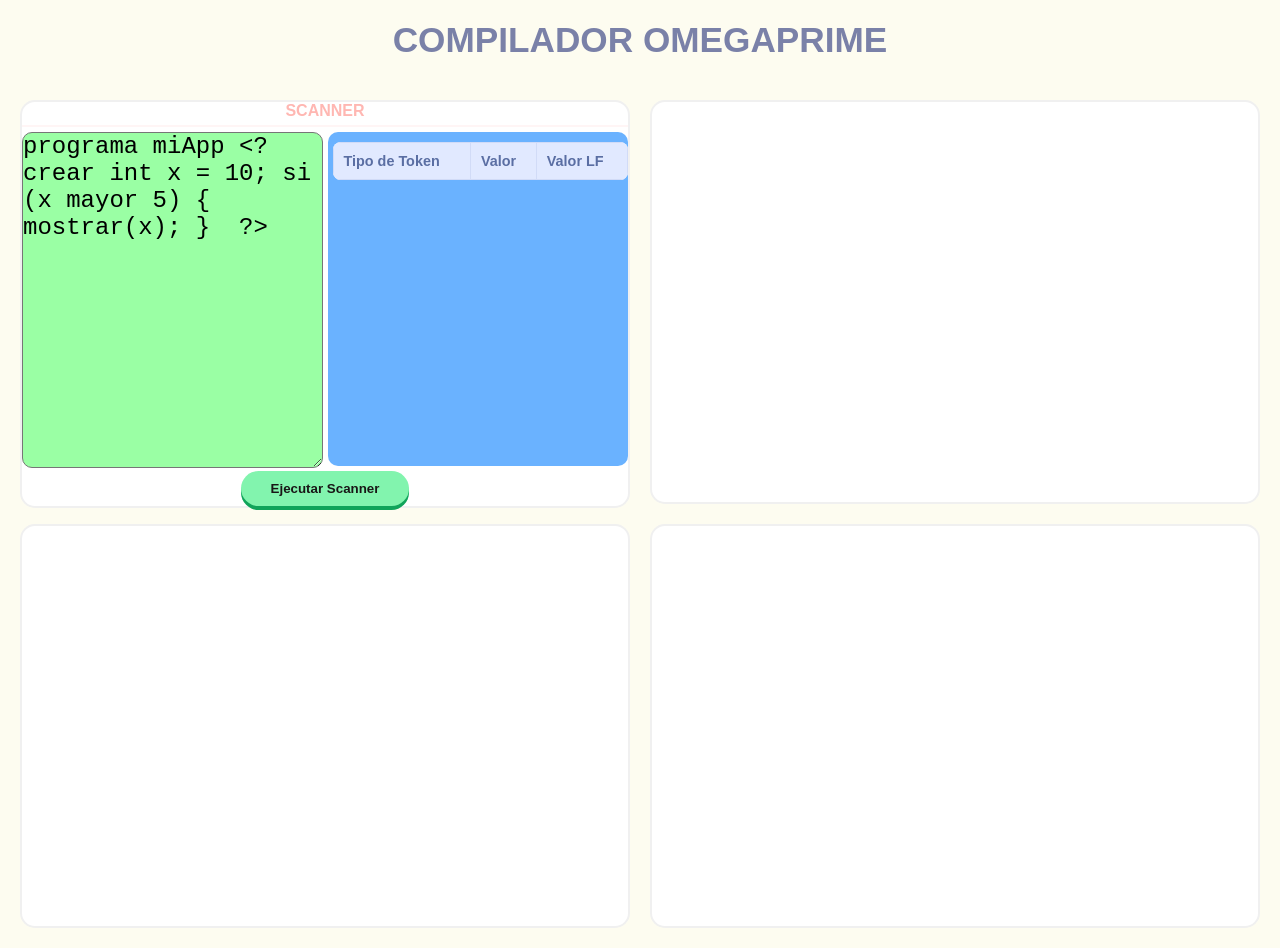
==== NUEVO/index.html @ 401cb455 "parser avance" ====
<!DOCTYPE html>
<html lang="en">
<head>
    <meta charset="UTF-8">
    <meta name="viewport" content="width=device-width, initial-scale=1.0">
    <title>OMEGAPRIME</title>
    <link rel="stylesheet" href="index.css">
</head>
<body>
    <section>COMPILADOR OMEGAPRIME</section>
    <section>
        <div id="scanner">
            <div >SCANNER</div>
            <textarea id="codigo">programa miApp <?  crear int x = 10; si (x mayor 5) {  mostrar(x); }  ?></textarea>
            <div id="tokens">
                <table>
                    <thead>
                        <tr>
                            <th>Tipo de Token</th>
                            <th>Valor</th>
                            <th>Valor LF</th>
                        </tr>
                    </thead>
                    <tbody id="tokens-body">
                    
                    </tbody>
                </table>
            </div>
            <button id="btn_scan">Ejecutar Scanner</button>
        </div>
        <div></div>
        <div></div>
        <div></div>
        
    </section>
</body>
<script type="module" src="index.js"></script>

</html>
---- NUEVO/index.css ----
/* --- Configuración de Pantalla Completa --- */
html, body {
    height: 100%;    /* Ocupa el 100% de la altura de la ventana */
    width: 100%;     /* Ocupa el 100% del ancho */
    margin: 0;       /* Elimina el margen por defecto del navegador */
    padding: 0;
    box-sizing: border-box;
    
}

body {
    background-color: #fdfcf0; /* Crema pastel */
    color: #444b55;
    font-family: 'Segoe UI', sans-serif;
    
    /* Usamos Flexbox en el body para organizar el título y el contenido */
    display: flex;
    flex-direction: column;
    overflow-y: auto; /* Evita el scroll si no es necesario */
}

/* --- Título (Section 1) --- */
section:first-of-type {
    flex: 0 0 auto; /* No se estira, mantiene su tamaño */
    text-align: center;
    font-size: 2.2rem;
    font-weight: 800;
    color: #7a81a8;
    padding: 20px 0;
}

/* --- Contenedor de Cuadrícula (Section 2) --- */
section:last-of-type {
    flex: 1;
    display: grid;
    grid-template-columns: 1fr 1fr;
    /* Elimina grid-template-rows fijo para que crezca según el contenido */
    grid-template-rows: auto; 
    gap: 20px;
    padding: 20px;
    box-sizing: border-box;
}

/* --- Ajuste de los cuadros --- */
section:last-of-type > div {
    background-color: #ffffff;
    border: 2px solid #f0f0f0;
    border-radius: 15px;
    flex-direction: column;
    overflow: visible; /* Permite que el contenido interno maneje su propio scroll */
    min-height: 400px; /* Dale un tamaño mínimo para que no se colapsen */
}

/* --- Ajuste específico del Scanner para que no se desborde --- */
/* --- Corrección Definitiva del Scanner --- */
#scanner {
    display: grid !important; /* Cambiamos a Grid para control total */
    grid-template-columns: 1fr 1fr; /* Dos columnas iguales */
    grid-template-rows: auto 1fr auto; /* Fila 1: Título, Fila 2: Cuadros, Fila 3: Botón */
    gap: 5px;
    height: 100%; /* Para que use todo el espacio del cuadro blanco */
}

/* 1. Título: Ocupa las dos columnas arriba */
#scanner > div:first-child {
    grid-column: 1 / span 2; 
    text-align: center;
    font-weight: bold;
    color: #ffb7b2;
    border-bottom: 2px solid #fff5f5;
    padding-bottom: 5px;
    align-self: start;
}

/* 2. Cuadros: Se colocan uno en cada columna de la fila central */
#codigo, #tokens {
    height: 100%; /* Se ajustan al espacio disponible */
    min-height: 150px; /* Evita que se vean muy pequeños */
    border-radius: 10px;
    max-height: 490px;
    overflow: auto;  /* Limita la altura máxima para evitar desbordes */
}

#codigo { 
    background-color: #9affa4; 
        font: Times New Roman, serif;
        font-size: 1.5rem;
        font-style: bold;
        padding: 0;
}
#tokens { background-color: #6ab2ff; 
        font: 'Courier New', monospace;
        font-size: 1.2rem;
        padding-left: 5px;
        /* Agrega scroll vertical si el contenido es demasiado largo */
}

/* 3. Botón: Ocupa las dos columnas abajo y se centra */
#btn_scan {
    grid-column: 1 / span 2;
    justify-self: center; /* Centra el botón horizontalmente */
    align-self: end;      /* Lo pega a la parte inferior */
    padding: 10px 30px;
    border-radius: 20px;
    border: none;
    background-color: #82f4ae;
    color: #181616;
    font-weight: bold;
    cursor: pointer;
    box-shadow: 0 4px 0 #10a45a;
    transition: all 0.2s;
}

#btn_scan:hover {
    transform: translateY(-2px);
    background-color: #4df560;
}


/* --- Estilos para la Tabla de Tokens --- */
table {
    width: 100%;
    border-collapse: collapse; /* Une los bordes para que se vea una sola línea */
    margin-top: 10px;
    background-color: #ffffff;
    border-radius: 8px;
    overflow: hidden; /* Para que los bordes redondeados funcionen */
}

/* Bordes y alineación de encabezados y celdas */
table th, table td {
    border: 1px solid #d1dbf7; /* Borde azul pastel suave */
    padding: 10px;
    text-align: left;
    font-size: 0.9rem;
}

/* Estilo para el encabezado (Header) */
table thead {
    background-color: #e1e9ff; /* Fondo azul pastel */
    color: #5a6ea3;
}

/* Efecto cebra para las filas (opcional, mejora la lectura) */
table tbody tr:nth-child(even) {
    background-color: #f8faff;
}

/* Resaltado al pasar el mouse por encima */
table tbody tr:hover {
    background-color: #f0f4ff;
}

/* ====================================================================
   CORRECCIÓN: Estilo de errores con mayor especificidad
   ==================================================================== */

/* Aplicar a la fila completa con mayor especificidad */
table tbody tr.errores {
    background-color: #f76363 !important; /* Fondo rojo */
    color: #181616 !important;
    font-weight: bold !important;
}

/* Aplicar también a las celdas dentro de la fila de error */
table tbody tr.errores td {
    background-color: #f76363 !important; /* Fondo rojo */
    color: #181616 !important;
    font-weight: bold !important;
}

/* Sobrescribir el hover para filas de error */
table tbody tr.errores:hover {
    background-color: #ff8080 !important; /* Rojo más claro al hover */
}

/* Asegurar que las filas pares con error también se pinten */
table tbody tr.errores:nth-child(even) {
    background-color: #f76363 !important; /* Mismo rojo que las impares */
}

table tbody tr.errores:nth-child(even) td {
    background-color: #f76363 !important;
}
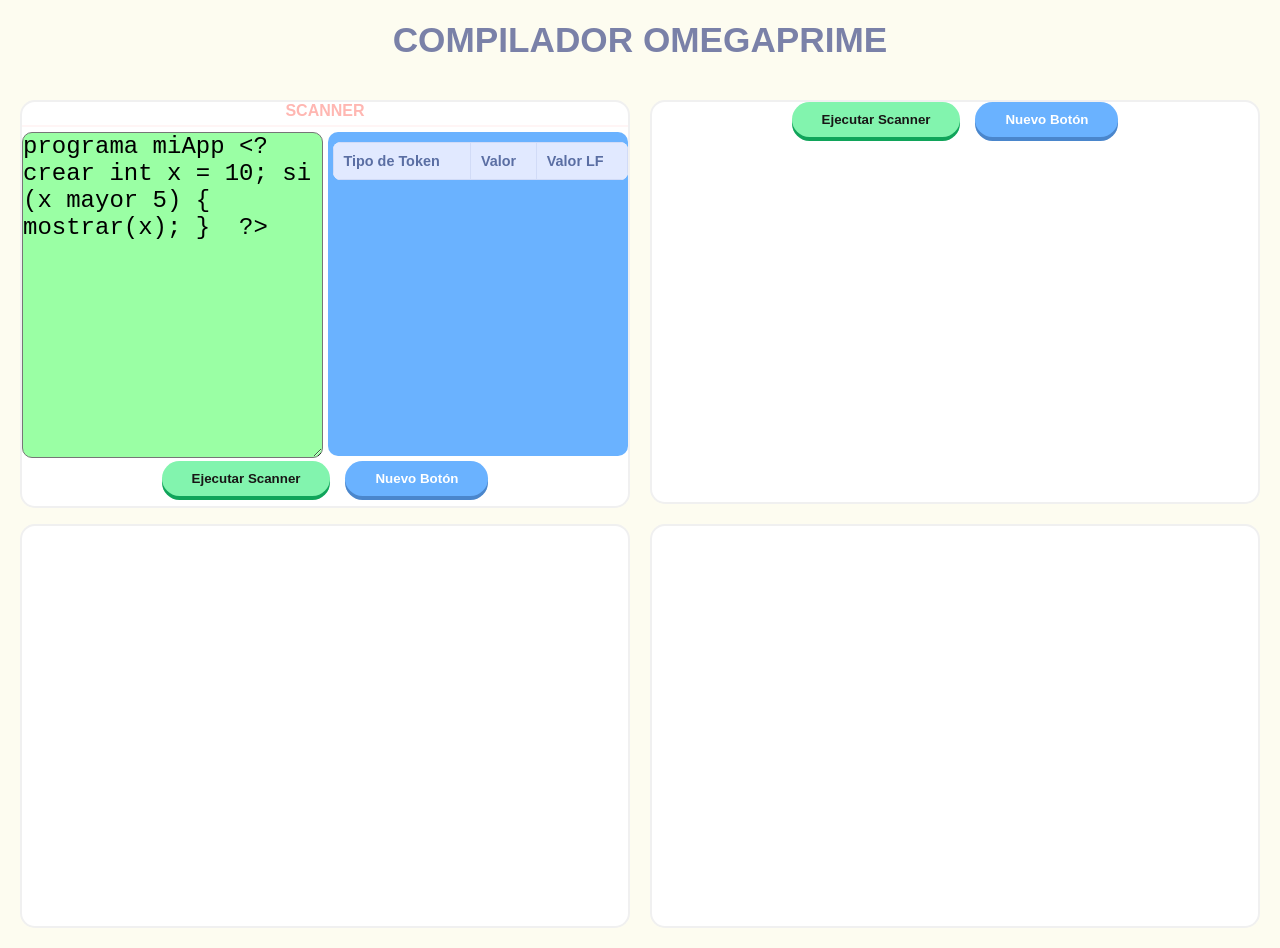
==== commit 862338e9: "actualizacion analizador semantico" ====
--- a/NUEVO/index.html
+++ b/NUEVO/index.html
@@ -26,9 +26,15 @@
                     </tbody>
                 </table>
             </div>
-            <button id="btn_scan">Ejecutar Scanner</button>
+            <div id="btn-container">
+    <button id="btn_scan">Ejecutar Scanner</button>
+    <button id="btn_azul">Nuevo Botón</button>
+</div>
         </div>
-        <div></div>
+        <div><div id="btn-container">
+    <button id="btn_scan">Ejecutar Scanner</button>
+    <button id="btn_azul">Nuevo Botón</button>
+</div></div>
         <div></div>
         <div></div>
         
--- a/NUEVO/index.css
+++ b/NUEVO/index.css
@@ -96,10 +96,36 @@
 }
 
 /* 3. Botón: Ocupa las dos columnas abajo y se centra */
+#btn-container {
+    grid-column: 1 / span 2; /* Ocupa las dos columnas del scanner */
+    display: flex;           /* Alinea los botones en fila */
+    justify-content: center; /* Los centra horizontalmente */
+    gap: 15px;               /* Espacio entre los botones */
+    align-self: end;         /* Los pega a la parte inferior */
+    padding-bottom: 10px;
+}
+
+/* --- Botón Azul (Nuevo) --- */
+#btn_azul {
+    padding: 10px 30px;
+    border-radius: 20px;
+    border: none;
+    background-color: #6ab2ff; /* Azul pastel */
+    color: #ffffff;
+    font-weight: bold;
+    cursor: pointer;
+    box-shadow: 0 4px 0 #4a86cc; /* Sombra más oscura del azul */
+    transition: all 0.2s;
+}
+
+#btn_azul:hover {
+    transform: translateY(-2px);
+    background-color: #4da3ff;
+}
+
+/* --- Ajuste al botón original (eliminamos el centrado individual) --- */
 #btn_scan {
-    grid-column: 1 / span 2;
-    justify-self: center; /* Centra el botón horizontalmente */
-    align-self: end;      /* Lo pega a la parte inferior */
+    /* Quitamos el grid-column y justify-self porque ahora los maneja el contenedor */
     padding: 10px 30px;
     border-radius: 20px;
     border: none;
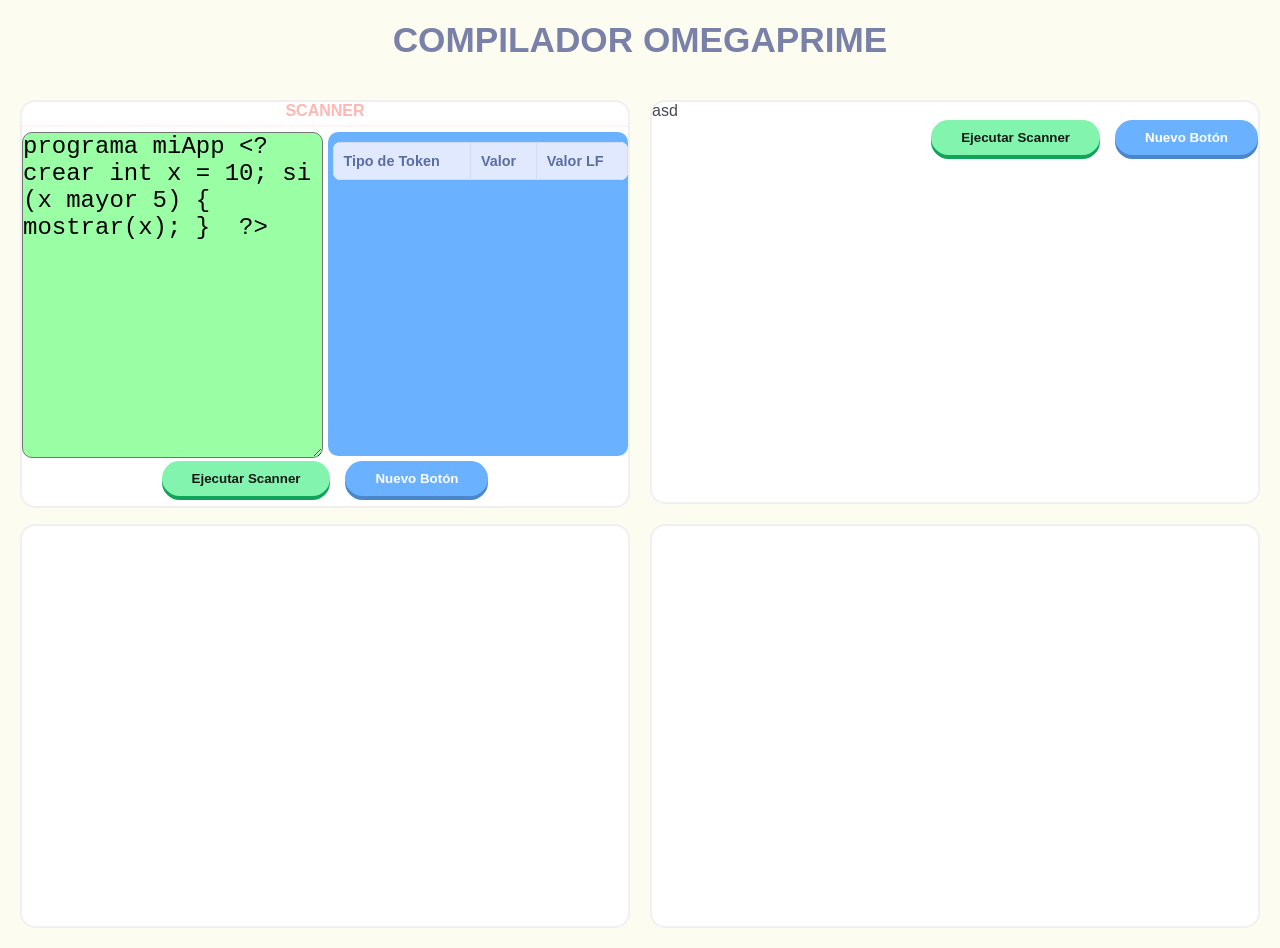
==== commit 47a6e08c: "in" ====
--- a/NUEVO/index.html
+++ b/NUEVO/index.html
@@ -10,31 +10,35 @@
     <section>COMPILADOR OMEGAPRIME</section>
     <section>
         <div id="scanner">
-            <div >SCANNER</div>
-            <textarea id="codigo">programa miApp <?  crear int x = 10; si (x mayor 5) {  mostrar(x); }  ?></textarea>
-            <div id="tokens">
-                <table>
-                    <thead>
-                        <tr>
-                            <th>Tipo de Token</th>
-                            <th>Valor</th>
-                            <th>Valor LF</th>
-                        </tr>
-                    </thead>
-                    <tbody id="tokens-body">
+                <div >SCANNER</div>
+                <textarea id="codigo">programa miApp <?  crear int x = 10; si (x mayor 5) {  mostrar(x); }  ?></textarea>
+                <div id="tokens">
+                    <table>
+                        <thead>
+                            <tr>
+                                <th>Tipo de Token</th>
+                                <th>Valor</th>
+                                <th>Valor LF</th>
+                            </tr>
+                        </thead>
+                        <tbody id="tokens-body">
                     
-                    </tbody>
-                </table>
+                        </tbody>
+                    </table>
+                </div>
+                <div id="btn-container">
+                    <button id="btn_scan">Ejecutar Scanner</button>
+                    <button id="btn_azul">Nuevo Botón</button>
+                </div>
+        </div>
+        <div style="display: flex;">
+            <div>asd</div>
+            <div id="btn-container">
+                <button id="btn_scan">Ejecutar Scanner</button>
+                <button id="btn_azul">Nuevo Botón</button>
             </div>
-            <div id="btn-container">
-    <button id="btn_scan">Ejecutar Scanner</button>
-    <button id="btn_azul">Nuevo Botón</button>
-</div>
         </div>
-        <div><div id="btn-container">
-    <button id="btn_scan">Ejecutar Scanner</button>
-    <button id="btn_azul">Nuevo Botón</button>
-</div></div>
+
         <div></div>
         <div></div>
         
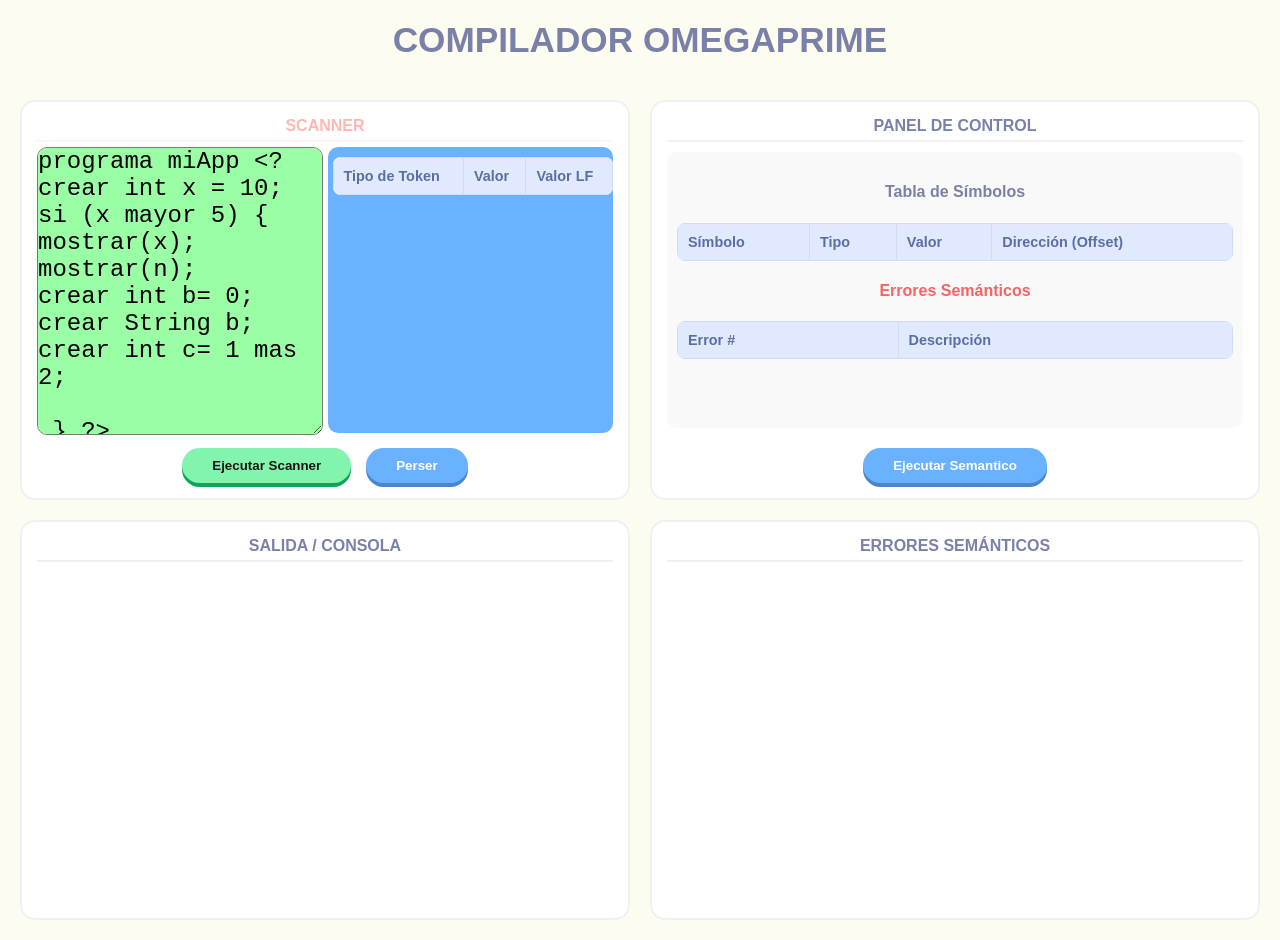
==== commit 4226f220: "Analisis semantico funcional, tabla de simbolos y errores." ====
--- a/NUEVO/index.html
+++ b/NUEVO/index.html
@@ -9,40 +9,81 @@
 <body>
     <section>COMPILADOR OMEGAPRIME</section>
     <section>
-        <div id="scanner">
-                <div >SCANNER</div>
-                <textarea id="codigo">programa miApp <?  crear int x = 10; si (x mayor 5) {  mostrar(x); }  ?></textarea>
-                <div id="tokens">
-                    <table>
-                        <thead>
-                            <tr>
-                                <th>Tipo de Token</th>
-                                <th>Valor</th>
-                                <th>Valor LF</th>
-                            </tr>
-                        </thead>
-                        <tbody id="tokens-body">
-                    
-                        </tbody>
-                    </table>
-                </div>
-                <div id="btn-container">
-                    <button id="btn_scan">Ejecutar Scanner</button>
-                    <button id="btn_azul">Nuevo Botón</button>
-                </div>
+    <div id="scanner" class="grid-container">
+        <div class="grid-title">Scanner</div>
+        
+        <textarea id="codigo">programa miApp <? crear int x = 10; si (x mayor 5) { mostrar(x);
+mostrar(n);
+crear int b= 0;
+crear String b;
+crear int c= 1 mas 2;
+
+ } ?></textarea>
+        
+        <div id="tokens">
+            <table>
+                <thead>
+                    <tr>
+                        <th>Tipo de Token</th>
+                        <th>Valor</th>
+                        <th>Valor LF</th>
+                    </tr>
+                </thead>
+                <tbody id="tokens-body"></tbody>
+            </table>
         </div>
-        <div style="display: flex;">
-            <div>asd</div>
-            <div id="btn-container">
-                <button id="btn_scan">Ejecutar Scanner</button>
-                <button id="btn_azul">Nuevo Botón</button>
+
+        <div id="btn-container">
+            <button id="btn_scan">Ejecutar Scanner</button>
+            <button id="btn_azul"  class= "btn_azul" >Perser</button>
+        </div>
+    </div>
+
+    <div class="grid-container">
+        <div class="grid-title">Panel de Control</div>
+        
+        <div class="full-width-content">
+            <div>
+                <h4 style="text-align: center; color: #7a81a8;">Tabla de Símbolos</h4>
+                <table>
+                    <thead>
+                        <tr>
+                            <th>Símbolo</th>
+                            <th>Tipo</th>
+                            <th>Valor</th>
+                            <th>Dirección (Offset)</th> </tr>
+                    </thead>
+                    <tbody id="simbolos-body"></tbody> 
+                </table>
+            </div>
+
+            <div style="margin-top: 20px;">
+                <h4 style="text-align: center; color: #f76363;">Errores Semánticos</h4>
+                <table>
+                    <thead>
+                        <tr>
+                            <th>Error #</th>
+                            <th>Descripción</th>
+                        </tr>
+                    </thead>
+                    <tbody id="errores-semanticos-body"></tbody>
+                </table>
             </div>
         </div>
 
-        <div></div>
-        <div></div>
-        
-    </section>
+        <div id="btn-container">
+            <button id="btn_seman" class= "btn_azul">Ejecutar Semantico</button>
+            
+        </div>
+    </div>
+
+    <div class="grid-container">
+        <div class="grid-title">Salida / Consola</div>
+    </div>
+    <div class="grid-container">
+        <div class="grid-title">Errores Semánticos</div>
+    </div>
+</section>
 </body>
 <script type="module" src="index.js"></script>
 
--- a/NUEVO/index.css
+++ b/NUEVO/index.css
@@ -95,18 +95,50 @@
         /* Agrega scroll vertical si el contenido es demasiado largo */
 }
 
-/* 3. Botón: Ocupa las dos columnas abajo y se centra */
+/* --- Clase genérica para los contenedores blancos --- */
+.grid-container {
+    display: grid !important;
+    grid-template-columns: 1fr 1fr;
+    grid-template-rows: auto 1fr auto; /* Título, Contenido, Botones */
+    gap: 10px;
+    height: 100%;
+    padding: 15px; /* Espacio interno para que no pegue a los bordes */
+    box-sizing: border-box;
+}
+
+/* Títulos internos */
+.grid-title {
+    grid-column: 1 / span 2; 
+    text-align: center;
+    font-weight: bold;
+    color: #7a81a8;
+    border-bottom: 2px solid #f0f0f0;
+    padding-bottom: 5px;
+    align-self: start;
+    text-transform: uppercase;
+}
+
+/* Ajuste del contenedor de botones para que ocupe el ancho total abajo */
 #btn-container {
-    grid-column: 1 / span 2; /* Ocupa las dos columnas del scanner */
-    display: flex;           /* Alinea los botones en fila */
-    justify-content: center; /* Los centra horizontalmente */
-    gap: 15px;               /* Espacio entre los botones */
-    align-self: end;         /* Los pega a la parte inferior */
-    padding-bottom: 10px;
-}
+    grid-column: 1 / span 2;
+    display: flex;
+    justify-content: center;
+    gap: 15px;
+    align-self: end;
+    padding-top: 10px;
+}
+
+/* Estilo para áreas de contenido genéricas (como el "asd" o cuadros vacíos) */
+.full-width-content {
+    grid-column: 1 / span 2;
+    background: #f9f9f9;
+    border-radius: 10px;
+    padding: 10px;
+}
+
 
 /* --- Botón Azul (Nuevo) --- */
-#btn_azul {
+.btn_azul {
     padding: 10px 30px;
     border-radius: 20px;
     border: none;
@@ -118,7 +150,7 @@
     transition: all 0.2s;
 }
 
-#btn_azul:hover {
+.btn_azul:hover {
     transform: translateY(-2px);
     background-color: #4da3ff;
 }
@@ -207,4 +239,5 @@
 
 table tbody tr.errores:nth-child(even) td {
     background-color: #f76363 !important;
-}+}
+
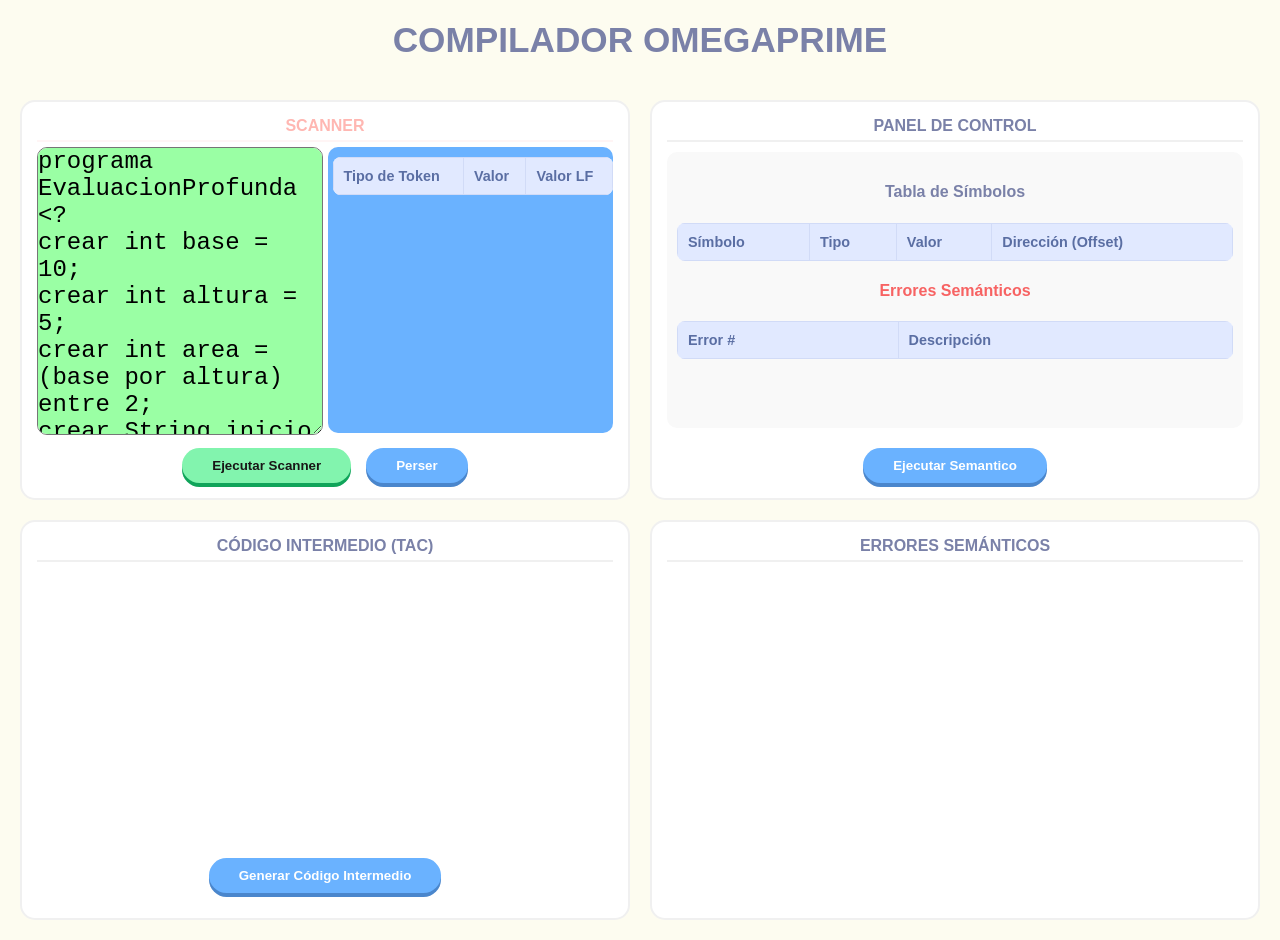
==== commit fcd10afd: "nuevp" ====
--- a/NUEVO/index.html
+++ b/NUEVO/index.html
@@ -12,13 +12,32 @@
     <div id="scanner" class="grid-container">
         <div class="grid-title">Scanner</div>
         
-        <textarea id="codigo">programa miApp <? crear int x = 10; si (x mayor 5) { mostrar(x);
-mostrar(n);
-crear int b= 0;
-crear String b;
-crear int c= 1 mas 2;
+        <textarea id="codigo">programa EvaluacionProfunda <?
+crear int base = 10;
+crear int altura = 5;
+crear int area = (base por altura) entre 2;
+crear String inicio = "Calculando...";
 
- } ?></textarea>
+mostrar(inicio);
+mostrar(area);
+
+si (area mayor 20) {
+    mostrar("Area grande");
+    crear int doble = area por 2;
+    
+    si (doble igual 50) {
+        mostrar("El doble es 50");
+    } sino {
+        mostrar("Doble distinto de 50");
+    }
+} sino {
+    mostrar("Area pequena");
+    area = area mas 100;
+}
+
+crear int opCompleja = (base mas 5) por (altura menos 2) mas area;
+mostrar(opCompleja);
+?></textarea>
         
         <div id="tokens">
             <table>
@@ -78,7 +97,25 @@
     </div>
 
     <div class="grid-container">
-        <div class="grid-title">Salida / Consola</div>
+        <div class="grid-title">Código Intermedio (TAC)</div>
+        
+        <pre id="consola-salida" style="
+    background: #ffffff; 
+    color: #000000; 
+    font-size: large;
+    font-style: bold;
+    padding: 15px; 
+    border-radius: 5px; 
+    overflow-y: auto; 
+    max-height: 300px; 
+    font-family: 'Courier New', Courier, monospace;
+    grid-column: 1 / -1;
+    width: 100%;
+    box-sizing: border-box;
+">  </pre>
+        <div id="btn-container" style="margin-bottom: 10px;">
+            <button id="btn_tac" class="btn_azul">Generar Código Intermedio</button>
+        </div>
     </div>
     <div class="grid-container">
         <div class="grid-title">Errores Semánticos</div>
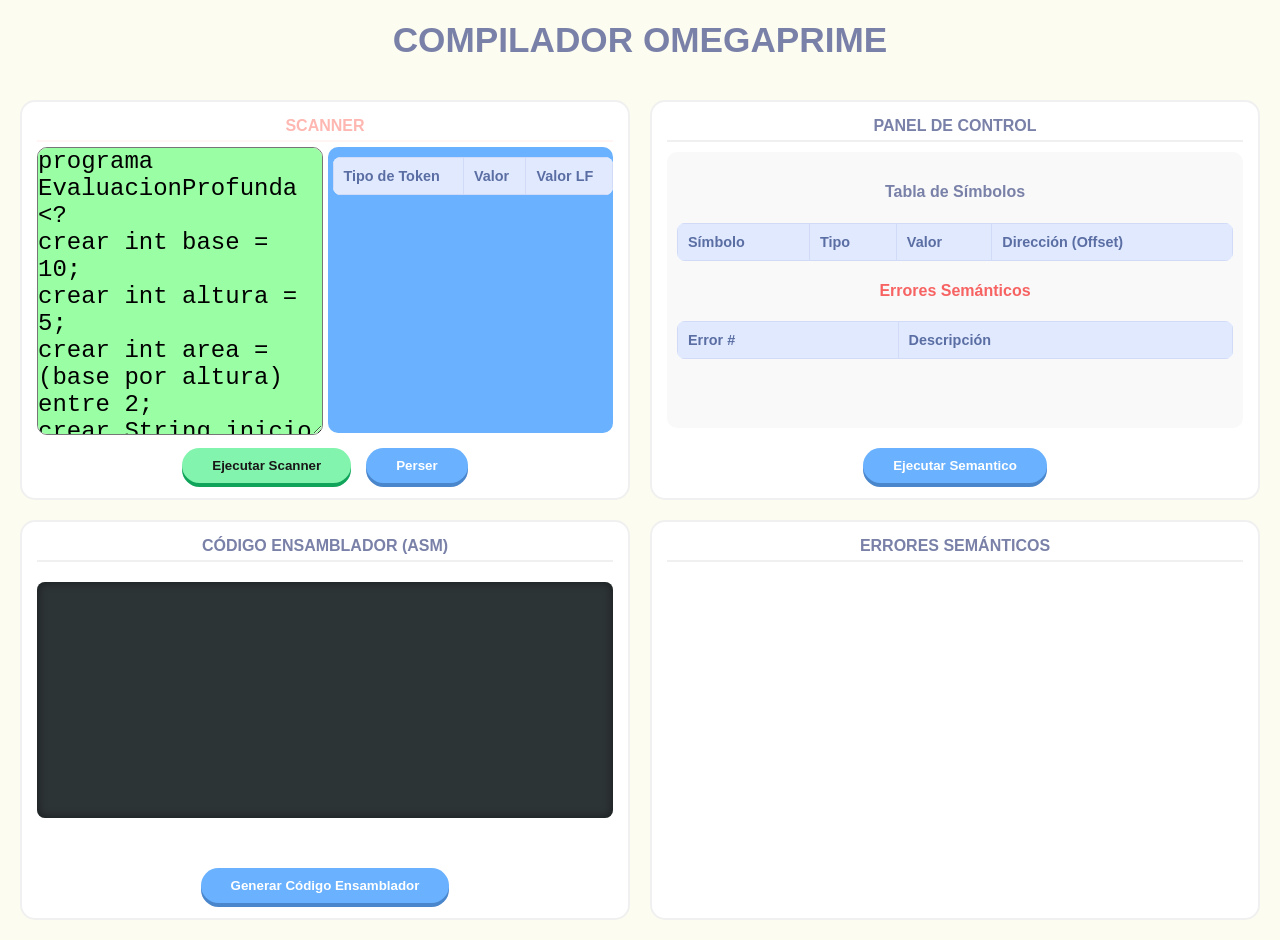
==== commit 1e955951: "ya traduce correctamente" ====
--- a/NUEVO/index.html
+++ b/NUEVO/index.html
@@ -96,27 +96,31 @@
         </div>
     </div>
 
-    <div class="grid-container">
-        <div class="grid-title">Código Intermedio (TAC)</div>
-        
-        <pre id="consola-salida" style="
-    background: #ffffff; 
-    color: #000000; 
-    font-size: large;
-    font-style: bold;
-    padding: 15px; 
-    border-radius: 5px; 
-    overflow-y: auto; 
-    max-height: 300px; 
-    font-family: 'Courier New', Courier, monospace;
-    grid-column: 1 / -1;
-    width: 100%;
-    box-sizing: border-box;
-">  </pre>
-        <div id="btn-container" style="margin-bottom: 10px;">
-            <button id="btn_tac" class="btn_azul">Generar Código Intermedio</button>
-        </div>
+    <div class="grid-container" style="display: block; width: 100%;">
+    <div class="grid-title">Código Ensamblador (ASM)</div>
+    
+    <pre id="panelAsm" style="
+        background: #2d3436; 
+        color: #00ff3c; 
+        font-size: 1.1rem;
+        padding: 20px; 
+        border-radius: 8px; 
+        overflow-y: auto; 
+        max-height: 500px;
+        font-family: 'Courier New', Courier, monospace;
+        /* ESTAS LÍNEAS SON LAS QUE HACEN QUE SE VEA EN TODO EL PANEL */
+        width: 100%; 
+        display: block;
+        box-sizing: border-box;
+        margin: 10px 0;
+        min-height: 200px;
+        box-shadow: inset 0 0 10px rgba(0,0,0,0.5);
+    "></pre>
+
+    <div id="btn-container" style="text-align: center; width: 100%; margin-top: 20px;">
+        <button id="btn_tac" class="btn_azul" style="padding: 10px 30px;">Generar Código Ensamblador</button>
     </div>
+</div>
     <div class="grid-container">
         <div class="grid-title">Errores Semánticos</div>
     </div>
--- a/NUEVO/index.css
+++ b/NUEVO/index.css
@@ -105,7 +105,11 @@
     padding: 15px; /* Espacio interno para que no pegue a los bordes */
     box-sizing: border-box;
 }
-
+.grid-container pre {
+    grid-column: 1 / span 2; /* Ocupa desde la columna 1 hasta la 2 */
+    width: 100%;
+    box-sizing: border-box;
+}
 /* Títulos internos */
 .grid-title {
     grid-column: 1 / span 2; 
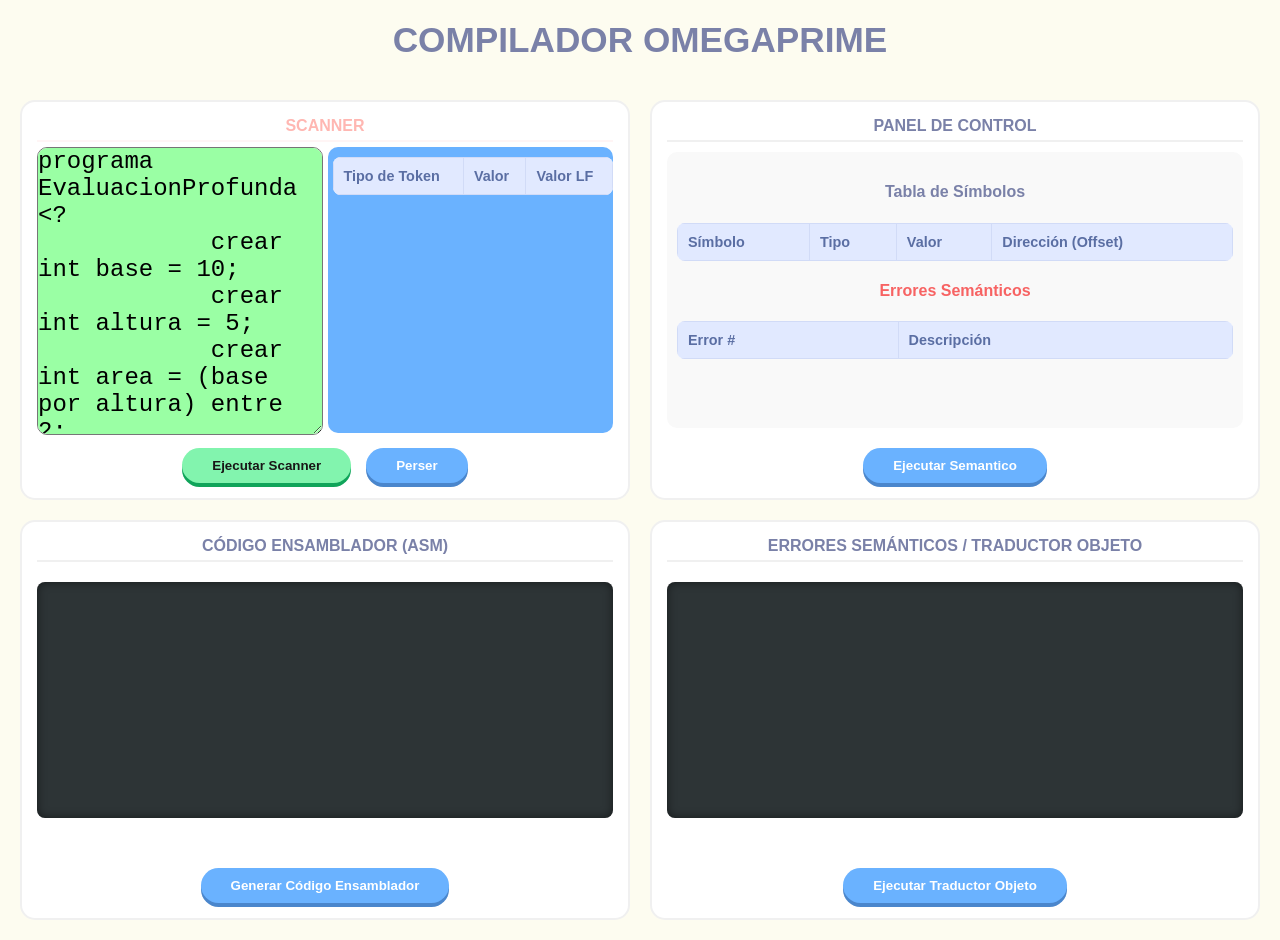
==== commit 6ff0ddbb: "ya mero queda el traductor objeto" ====
--- a/NUEVO/index.html
+++ b/NUEVO/index.html
@@ -9,122 +9,144 @@
 <body>
     <section>COMPILADOR OMEGAPRIME</section>
     <section>
-    <div id="scanner" class="grid-container">
-        <div class="grid-title">Scanner</div>
+        <div id="scanner" class="grid-container">
+            <div class="grid-title">Scanner</div>
+            
+            <textarea id="codigo">programa EvaluacionProfunda <?
+            crear int base = 10;
+            crear int altura = 5;
+            crear int area = (base por altura) entre 2;
+            crear String inicio = "Calculando...";
+
+            mostrar(inicio);
+            mostrar(area);
+
+            si (area mayor 20) {
+                mostrar("Area grande");
+                crear int doble = area por 2;
+                
+                si (doble igual 50) {
+                    mostrar("El doble es 50");
+                } sino {
+                    mostrar("Doble distinto de 50");
+                }
+            } sino {
+                mostrar("Area pequena");
+                area = area mas 100;
+            }
+
+            crear int opCompleja = (base mas 5) por (altura menos 2) mas area;
+            mostrar(opCompleja);
+            ?></textarea>
         
-        <textarea id="codigo">programa EvaluacionProfunda <?
-crear int base = 10;
-crear int altura = 5;
-crear int area = (base por altura) entre 2;
-crear String inicio = "Calculando...";
-
-mostrar(inicio);
-mostrar(area);
-
-si (area mayor 20) {
-    mostrar("Area grande");
-    crear int doble = area por 2;
-    
-    si (doble igual 50) {
-        mostrar("El doble es 50");
-    } sino {
-        mostrar("Doble distinto de 50");
-    }
-} sino {
-    mostrar("Area pequena");
-    area = area mas 100;
-}
-
-crear int opCompleja = (base mas 5) por (altura menos 2) mas area;
-mostrar(opCompleja);
-?></textarea>
-        
-        <div id="tokens">
-            <table>
-                <thead>
-                    <tr>
-                        <th>Tipo de Token</th>
-                        <th>Valor</th>
-                        <th>Valor LF</th>
-                    </tr>
-                </thead>
-                <tbody id="tokens-body"></tbody>
-            </table>
-        </div>
-
-        <div id="btn-container">
-            <button id="btn_scan">Ejecutar Scanner</button>
-            <button id="btn_azul"  class= "btn_azul" >Perser</button>
-        </div>
-    </div>
-
-    <div class="grid-container">
-        <div class="grid-title">Panel de Control</div>
-        
-        <div class="full-width-content">
-            <div>
-                <h4 style="text-align: center; color: #7a81a8;">Tabla de Símbolos</h4>
+            <div id="tokens">
                 <table>
                     <thead>
                         <tr>
-                            <th>Símbolo</th>
-                            <th>Tipo</th>
+                            <th>Tipo de Token</th>
                             <th>Valor</th>
-                            <th>Dirección (Offset)</th> </tr>
+                            <th>Valor LF</th>
+                        </tr>
                     </thead>
-                    <tbody id="simbolos-body"></tbody> 
+                    <tbody id="tokens-body"></tbody>
                 </table>
             </div>
 
-            <div style="margin-top: 20px;">
-                <h4 style="text-align: center; color: #f76363;">Errores Semánticos</h4>
-                <table>
-                    <thead>
-                        <tr>
-                            <th>Error #</th>
-                            <th>Descripción</th>
-                        </tr>
-                    </thead>
-                    <tbody id="errores-semanticos-body"></tbody>
-                </table>
+            <div id="btn-container">
+                <button id="btn_scan">Ejecutar Scanner</button>
+                <button id="btn_azul"  class= "btn_azul" >Perser</button>
             </div>
         </div>
 
-        <div id="btn-container">
-            <button id="btn_seman" class= "btn_azul">Ejecutar Semantico</button>
+        <div class="grid-container">
+            <div class="grid-title">Panel de Control</div>
             
+            <div class="full-width-content">
+                <div>
+                    <h4 style="text-align: center; color: #7a81a8;">Tabla de Símbolos</h4>
+                    <table>
+                        <thead>
+                            <tr>
+                                <th>Símbolo</th>
+                                <th>Tipo</th>
+                                <th>Valor</th>
+                                <th>Dirección (Offset)</th> </tr>
+                        </thead>
+                        <tbody id="simbolos-body"></tbody> 
+                    </table>
+                </div>
+
+                <div style="margin-top: 20px;">
+                    <h4 style="text-align: center; color: #f76363;">Errores Semánticos</h4>
+                    <table>
+                        <thead>
+                            <tr>
+                                <th>Error #</th>
+                                <th>Descripción</th>
+                            </tr>
+                        </thead>
+                        <tbody id="errores-semanticos-body"></tbody>
+                    </table>
+                </div>
+            </div>
+
+            <div id="btn-container">
+                <button id="btn_seman" class= "btn_azul">Ejecutar Semantico</button>
+            </div>
         </div>
-    </div>
 
-    <div class="grid-container" style="display: block; width: 100%;">
-    <div class="grid-title">Código Ensamblador (ASM)</div>
-    
-    <pre id="panelAsm" style="
-        background: #2d3436; 
-        color: #00ff3c; 
-        font-size: 1.1rem;
-        padding: 20px; 
-        border-radius: 8px; 
-        overflow-y: auto; 
-        max-height: 500px;
-        font-family: 'Courier New', Courier, monospace;
-        /* ESTAS LÍNEAS SON LAS QUE HACEN QUE SE VEA EN TODO EL PANEL */
-        width: 100%; 
-        display: block;
-        box-sizing: border-box;
-        margin: 10px 0;
-        min-height: 200px;
-        box-shadow: inset 0 0 10px rgba(0,0,0,0.5);
-    "></pre>
+        <div class="grid-container" style="display: block; width: 100%;">
+            <div class="grid-title">Código Ensamblador (ASM)</div>
+            
+            <pre id="panelAsm" style="
+                background: #2d3436; 
+                color: #00ff3c; 
+                font-size: 1.1rem;
+                padding: 20px; 
+                border-radius: 8px; 
+                overflow-y: auto; 
+                max-height: 500px;
+                font-family: 'Courier New', Courier, monospace;
+                /* ESTAS LÍNEAS SON LAS QUE HACEN QUE SE VEA EN TODO EL PANEL */
+                width: 100%; 
+                display: block;
+                box-sizing: border-box;
+                margin: 10px 0;
+                min-height: 200px;
+                box-shadow: inset 0 0 10px rgba(0,0,0,0.5);
+            "></pre>
 
-    <div id="btn-container" style="text-align: center; width: 100%; margin-top: 20px;">
-        <button id="btn_tac" class="btn_azul" style="padding: 10px 30px;">Generar Código Ensamblador</button>
-    </div>
-</div>
-    <div class="grid-container">
-        <div class="grid-title">Errores Semánticos</div>
-    </div>
-</section>
+            <div id="btn-container" style="text-align: center; width: 100%; margin-top: 20px;">
+                <button id="btn_tac" class="btn_azul" style="padding: 10px 30px;">Generar Código Ensamblador</button>
+            </div>
+        </div>
+
+        <div class="grid-container" style="display: block; width: 100%;">
+            <div class="grid-title">Errores Semánticos / Traductor Objeto</div>
+            
+            <pre id="errores-semanticos-contenido" style="
+                background: #2d3436; 
+                color: #00ff3c; 
+                font-size: 1.1rem;
+                padding: 20px; 
+                border-radius: 8px; 
+                overflow-y: auto; 
+                max-height: 500px;
+                font-family: 'Courier New', Courier, monospace;
+                width: 100%; 
+                display: block;
+                box-sizing: border-box;
+                margin: 10px 0;
+                min-height: 200px;
+                box-shadow: inset 0 0 10px rgba(0,0,0,0.5);
+            "></pre>
+
+            <div id="btn-container" style="text-align: center; width: 100%; margin-top: 20px;">
+                <button id="btn_objeto" class="btn_azul" style="padding: 10px 30px;">Ejecutar Traductor Objeto</button>
+            </div>
+        </div>
+
+    </section>
 </body>
 <script type="module" src="index.js"></script>
 
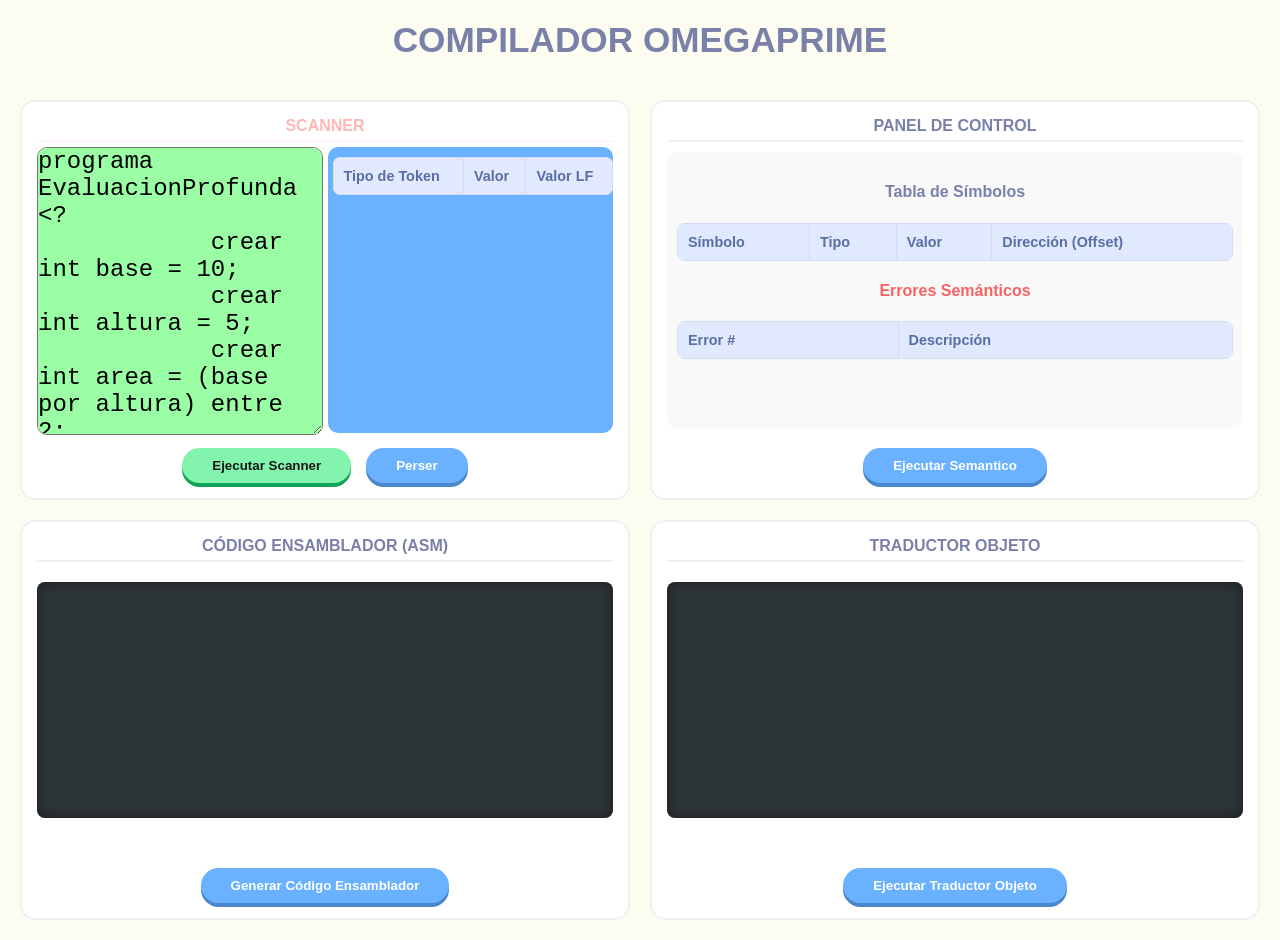
==== commit 5e29f029: "codobjeto2" ====
--- a/NUEVO/index.html
+++ b/NUEVO/index.html
@@ -122,7 +122,7 @@
         </div>
 
         <div class="grid-container" style="display: block; width: 100%;">
-            <div class="grid-title">Errores Semánticos / Traductor Objeto</div>
+            <div class="grid-title"> Traductor Objeto</div>
             
             <pre id="errores-semanticos-contenido" style="
                 background: #2d3436; 
